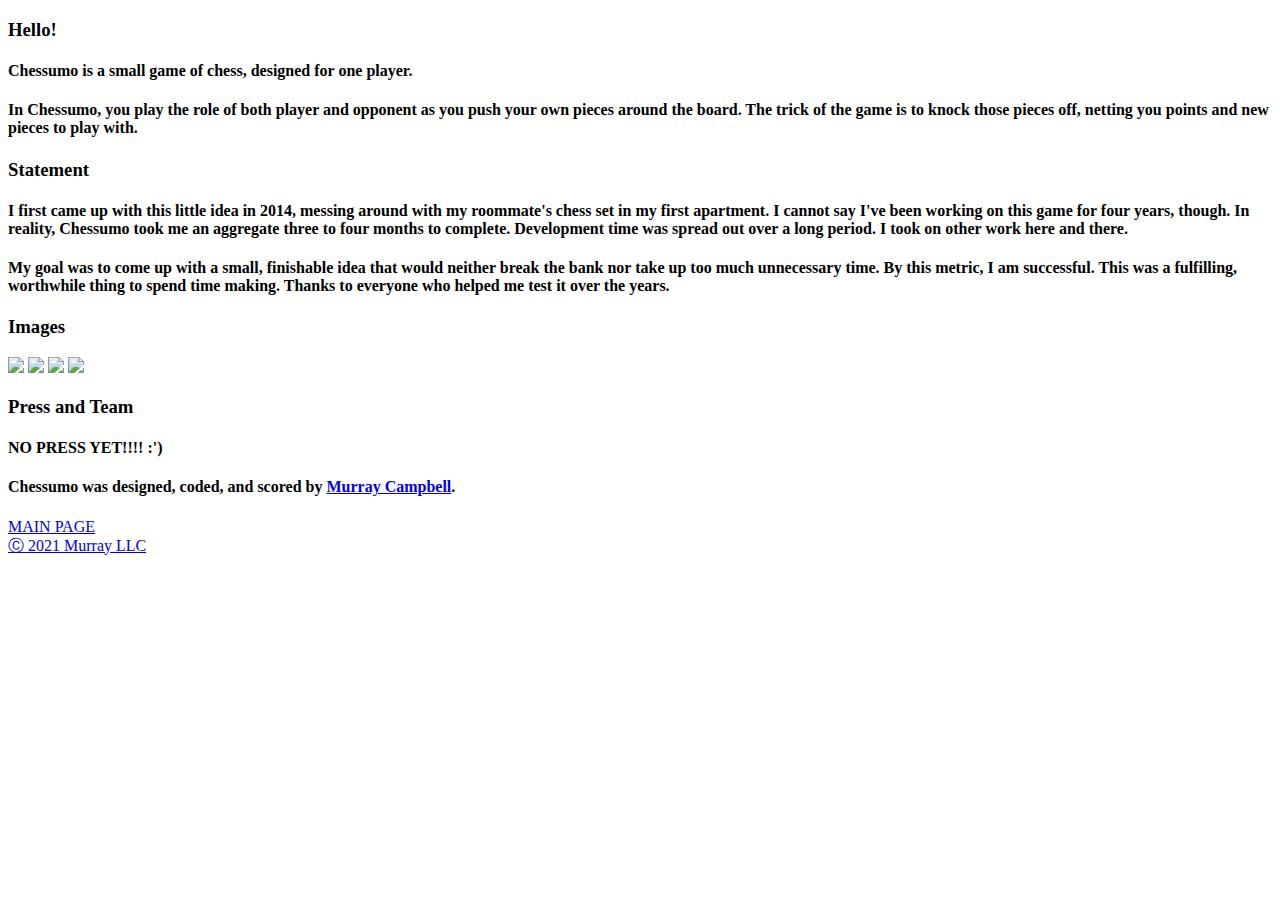
==== presskit.html @ dcc35090 "updated copyright" ====
<!DOCTYPE html>
<html lang="en">

<head>
  <!-- Basic Page Needs
  –––––––––––––––––––––––––––––––––––––––––––––––––– -->
  <meta charset="utf-8">
  <title>Chessumo Presskit</title>
  <meta name="description" content="">
  <meta name="author" content="Murray Campbell">

  <!-- Mobile Specific Metas
  –––––––––––––––––––––––––––––––––––––––––––––––––– -->
  <meta name="viewport" content="width=device-width, initial-scale=1">

  <!-- FONT
  –––––––––––––––––––––––––––––––––––––––––––––––––– -->
  <link rel="stylesheet" media="screen" href="https://fontlibrary.org/face/now" type="text/css" />

  <!-- CSS
  –––––––––––––––––––––––––––––––––––––––––––––––––– -->
  <link rel="stylesheet" href="css/style.css">
  <link rel="stylesheet" href="css/normalize.css">

  <!-- Favicon
  –––––––––––––––––––––––––––––––––––––––––––––––––– -->
  <link rel="icon" type="image/png" href="images/favicon.png">
</head>

<body class="home">
  <div class="content">
    <h3>Hello!</h3>

    <h4>
      Chessumo is a small game of chess, designed for one player.
    </h4>
    <h4>
      In Chessumo, you play the role of both player and opponent as you push your own pieces around the board. The trick
      of the game is to knock those pieces off, netting you points and new pieces to play with.
    </h4>

    <h3>Statement</h3>

    <h4>
      I first came up with this little idea in 2014, messing around with my roommate's chess set in my first apartment.
      I cannot say I've been working on this game for four years, though. In reality, Chessumo took me an aggregate
      three to four months to complete. Development time was spread out over a long period. I took on other work here
      and there.
    </h4>
    <h4>
      My goal was to come up with a small, finishable idea that would neither break the bank nor take up too much
      unnecessary time. By this metric, I am successful. This was a fulfilling, worthwhile thing to spend time making.
      Thanks to everyone who helped me test it over the years.
    </h4>

    <h3>Images</h3>
    <img src="images/image1.png" width="200">
    <img src="images/image2.png" width="200">
    <img src="images/image3.png" width="200">
    <img src="images/image4.png" width="200">

    <h3>Press and Team</h3>

    <h4>
      NO PRESS YET!!!! :')
    </h4>

    <h4>
      Chessumo was designed, coded, and scored by <a id="name" href="http://www.murrayirc.com">Murray Campbell</a>.
    </h4>
  </div>

  <div class="info">
    <a href="index.html">MAIN PAGE</a>
  </div>

  <div class="footer">
    <a href="http://www.murrayirc.com">Ⓒ 2021 Murray LLC</a>
  </div>
</body>

<!-- End Document
  –––––––––––––––––––––––––––––––––––––––––––––––––– -->

</html>
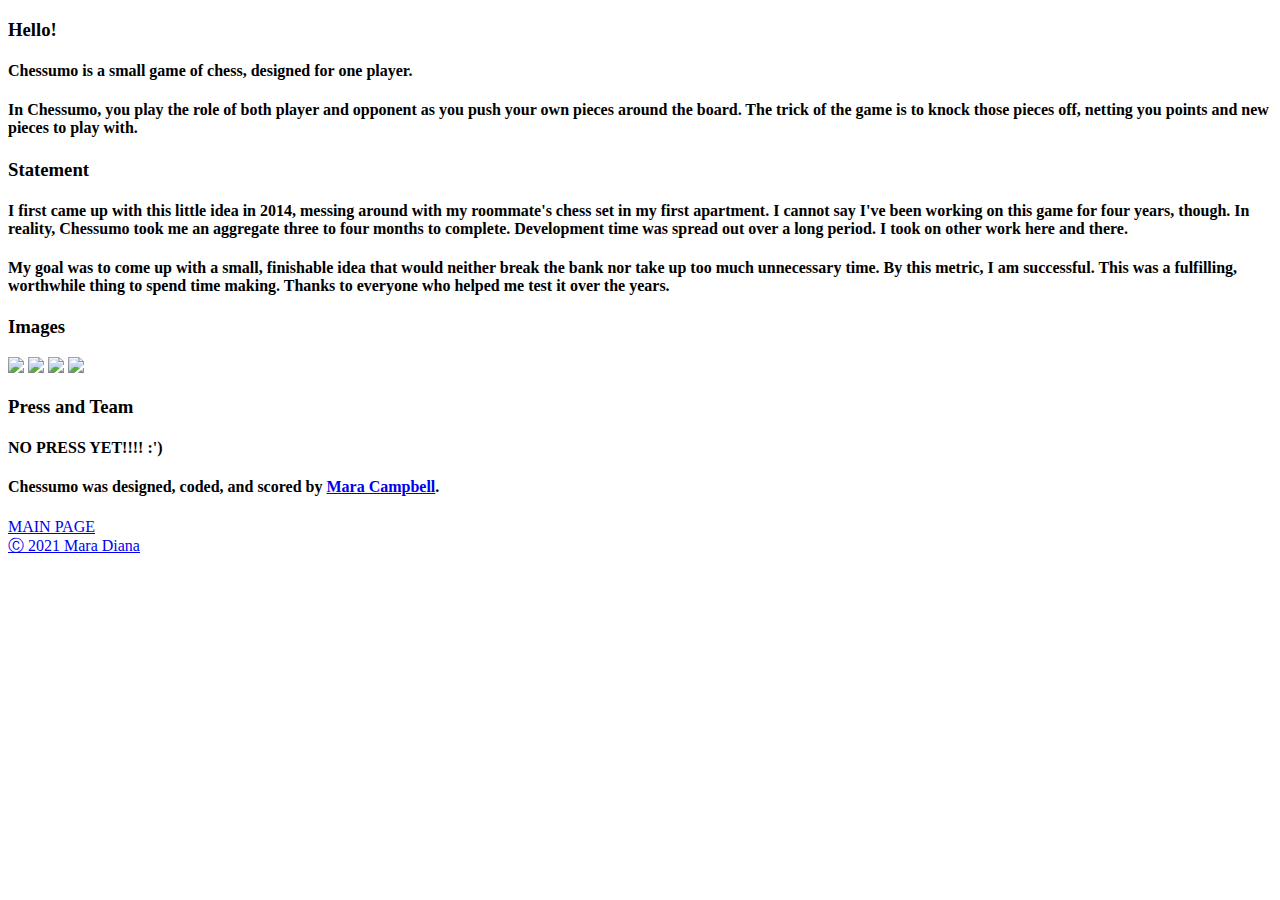
==== commit 8d29a2f9: "name updates" ====
--- a/presskit.html
+++ b/presskit.html
@@ -7,7 +7,7 @@
   <meta charset="utf-8">
   <title>Chessumo Presskit</title>
   <meta name="description" content="">
-  <meta name="author" content="Murray Campbell">
+  <meta name="author" content="Mara Diana Campbell">
 
   <!-- Mobile Specific Metas
   –––––––––––––––––––––––––––––––––––––––––––––––––– -->
@@ -66,7 +66,7 @@
     </h4>
 
     <h4>
-      Chessumo was designed, coded, and scored by <a id="name" href="http://www.murrayirc.com">Murray Campbell</a>.
+      Chessumo was designed, coded, and scored by <a id="name" href="http://maradiana.com">Mara Campbell</a>.
     </h4>
   </div>
 
@@ -75,7 +75,7 @@
   </div>
 
   <div class="footer">
-    <a href="http://www.murrayirc.com">Ⓒ 2021 Murray LLC</a>
+    <a href="http://maradiana.com">Ⓒ 2021 Mara Diana</a>
   </div>
 </body>
 
